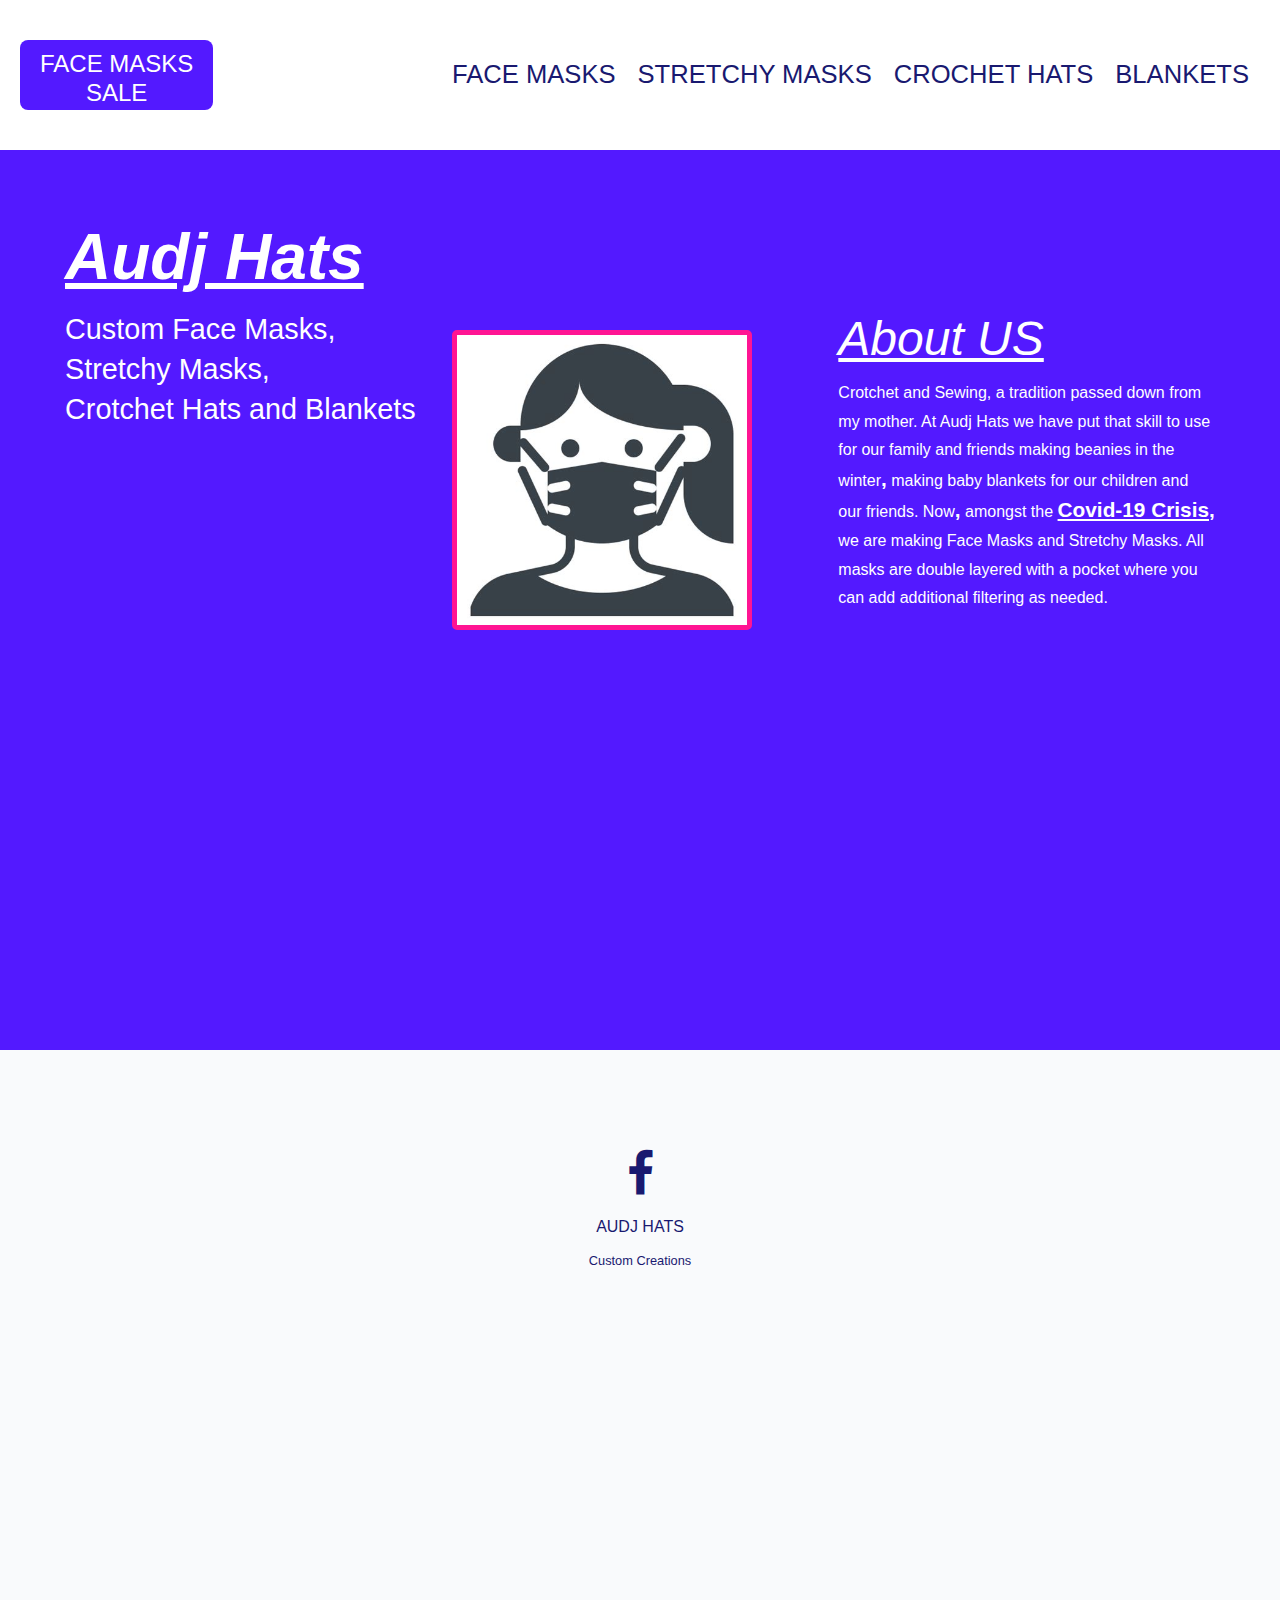
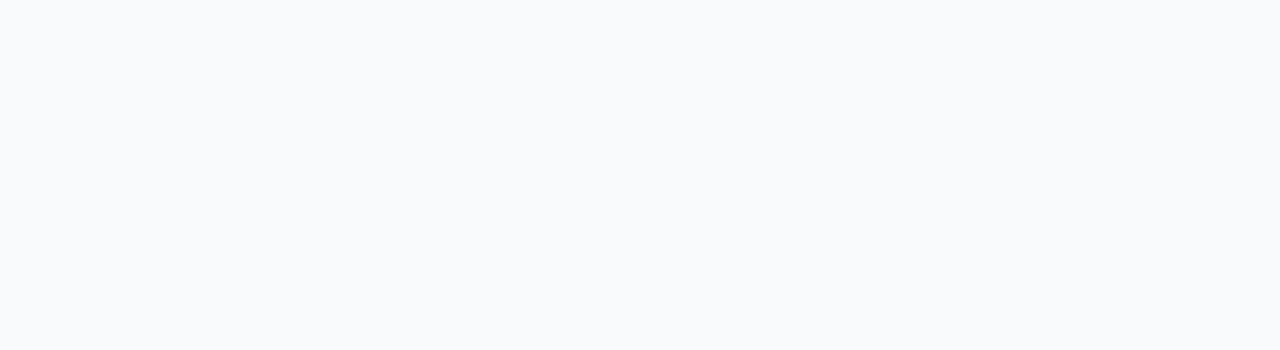
==== index.html @ 1f337464 "init git" ====
<!DOCTYPE html>
<html>

<head>
  <meta charset="utf-8">
  <title>Audj Hats</title>
  <meta name="viewport" content="width=device-width, user-scalable=no">
  <link href="https://stackpath.bootstrapcdn.com/font-awesome/4.7.0/css/font-awesome.min.css" rel="stylesheet" integrity="sha384-wvfXpqpZZVQGK6TAh5PVlGOfQNHSoD2xbE+QkPxCAFlNEevoEH3Sl0sibVcOQVnN" crossorigin="anonymous">
  <link rel="stylesheet" href="./css/app.css">
  <link href="https://fonts.googleapis.com/css2?family=Balsamiq+Sans:ital,wght@0,400;0,700;1,400;1,700&display=swap" rel="stylesheet">
</head>

<body>
  <header>
    <div class="logo">
      <a href="./index.html" class="name">Face Masks<br>SAle</a>
    </div>
    <div class="header-menu">
      <a href="/faceMasks.html">Face Masks</a>
      <a href="./stretchy.html">Stretchy Masks</a>
      <a href="./hats.html">Crochet Hats</a>
      <a href="blankets.html">Blankets</a>
    </div>
    </div>
    <div class="menu-btn">
      <a href="javascript:void(0);" class="icon" onclick="myFunction()">
      <i class="fa fa-bars" aria-hidden="true"></i>
    </a>
    </div>
  </header>
<div class="mobile-menu">
  <a href="/faceMasks.html">Face Masks</a>
  <a href="./stretchy.html">Stretchy Masks</a>
  <a href="./hats.html">Crochet Hats</a>
  <a href="blankets.html">Blankets</a>
  </div>
  <section id="landing-section">
    <div class="container">
      <div class="landing-container">
        <div class="landing-header">
          <h1>Audj Hats</h1>
          <h3>Custom Face Masks<span class="comma">,</span><br> Stretchy Masks<span class="comma">,</span><br> Crotchet Hats and Blankets</h3>
        </div>
        <div class="landing-header-img">
          <img src="ponyMask.jpg" alt="blue mask">
        </div>
        <div class="landing-story">
          <h2>About US</h2>
          <p>Crotchet and Sewing, a tradition passed down from my mother. At Audj Hats we have put that skill to use for our family and friends making beanies in the winter<span class="comma">,</span> making baby blankets for our children and our friends. Now<span class="comma">,</span> amongst the <span>Covid-19 Crisis</span><span class="comma">,</span> we are making Face Masks and Stretchy Masks. All masks are double layered with a pocket where you can add additional filtering as needed.</p>
        </div>
      </div>
    </div>
  </section>
  <footer>
    <div class="social-container">
      <a href="#">
        <i class="fa fa-facebook" aria-hidden="true"></i>
      </a>
    </div>
    <h5>Audj Hats</h5>
    <h6>Custom Creations</h6>
  </footer>

  <script src="./js/app.js"></script>
</body>
---- css/app.css ----
@import'reset.css';
@import'header.css';
@import'footer.css';
@import'faceMasks.css';
html {
  height: 100%;
}
body{
  min-height: 100%;
  background: #ffff;
  display: grid;
  grid-template-columns: 1fr;
  grid-template-rows: 150px 1fr 1fr;
  font-family: 'Balsamiq Sans', cursive;
}

.container{
  max-width: 1150px;
  margin: 0 auto;
}

#landing-section{
  height: 100vh;
  width: 100%;
  background: rgba(64, 0, 255,.9);
}
#landing-section .comma{
  color: #fff;
}

#landing-section h1{
  font-size: 4rem;
  font-weight: 600;
  font-style: italic;
  margin-bottom: 20px;
  text-decoration: underline;
  color: #ffff;
}

/* color: #191970; */
#landing-section h3{
  font-size: 1.8em;
  line-height: 2.5rem;
  font-weight: 100;

  color: #fff;
}

.landing-container{
  display: grid;
  grid-template-columns: repeat(3, 1fr);
  grid-gap: 10px;
}
.landing-header{
  margin-top: 75px;
}
.landing-header-img{
  height: 300px;
  width: 300px;
  margin-top: 180px;
}
.landing-header-img img{
  height: 100%;
  width: 100%;
  border: 5px solid #FF1493;
  border-radius: 5px;
}
.landing-story{
  margin-top: 150px;
  font-stretch: expanded;
  line-height: 1.8rem;

  color: #fff;
}
.landing-story h2{
  text-decoration: underline;
  color: #fff;
  font-size: 3rem;
  font-style: italic;
  margin: 25px auto;
}
.landing-story span{
  font-size: 1.3rem;
  font-weight: bold;
  color: #fff;
  text-decoration: underline;
}
@media only screen and (max-width: 767px){
  body{
    grid-template-rows: 150px 1fr 250px;
  }
  #landing-section h1{
    font-size: 2.1rem;
    margin-bottom: 15px;
  }
  #landing-section h3{
    font-size: 1.2rem;
    line-height: 1.5rem;
  }
  .landing-container{
    display: flex;
    flex-direction: column;
    text-align: center;
  }
  .landing-header{
    margin-top: 35px;
  }
  .landing-header-img{
    margin: 30px auto 0;
    height: 150px;
    width: 150px;
  }
  .landing-header-img img{
    height: 100%;
    width: 100%;
    border: 5px solid #FF1493;
    border-radius: 5px;
  }
  .landing-story{
    color: #fff;
    margin-top: 12px;
    font-size: 1rem;
  }
  .landing-story h2{
    color: #fff;
    font-size: 2rem;
    margin: 15px auto;
  }
  .landing-story span{
    color: #fff;
    font-size: 1.3rem;
  }
}
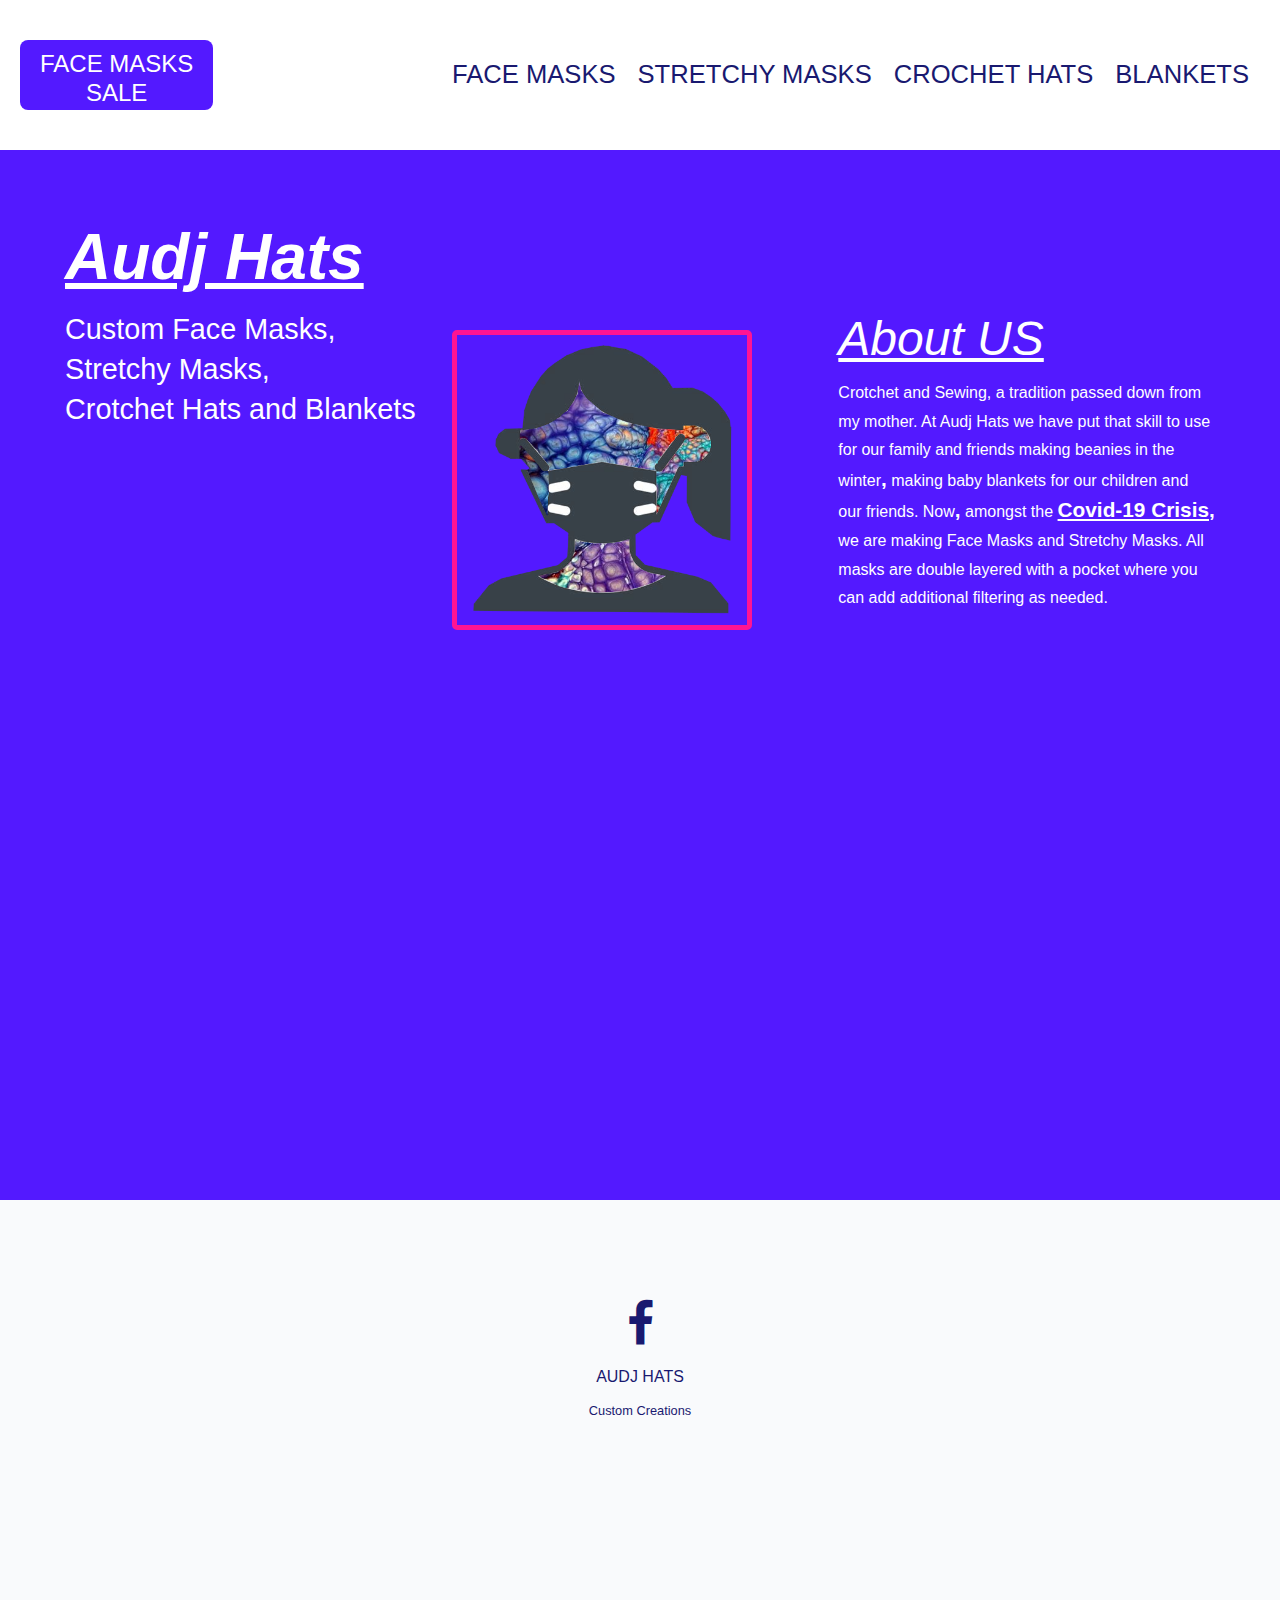
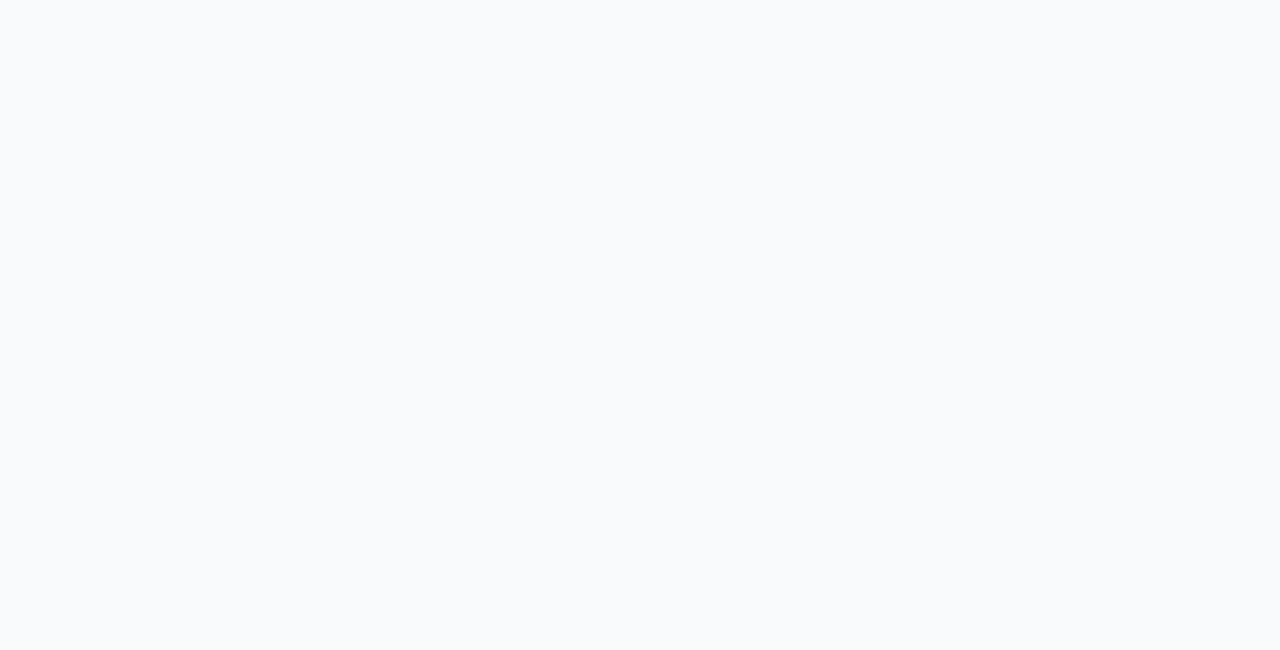
==== commit 567a86e9: "css" ====
--- a/index.html
+++ b/index.html
@@ -16,7 +16,7 @@
       <a href="./index.html" class="name">Face Masks<br>SAle</a>
     </div>
     <div class="header-menu">
-      <a href="/faceMasks.html">Face Masks</a>
+      <a href="./faceMasks.html">Face Masks</a>
       <a href="./stretchy.html">Stretchy Masks</a>
       <a href="./hats.html">Crochet Hats</a>
       <a href="blankets.html">Blankets</a>
@@ -28,11 +28,13 @@
     </a>
     </div>
   </header>
-<div class="mobile-menu">
-  <a href="/faceMasks.html">Face Masks</a>
-  <a href="./stretchy.html">Stretchy Masks</a>
-  <a href="./hats.html">Crochet Hats</a>
-  <a href="blankets.html">Blankets</a>
+  <div id="mob-container">
+    <div class="mobile-menu">
+      <a href="./faceMasks.html">Face Masks</a>
+      <a href="./stretchy.html">Stretchy Masks</a>
+      <a href="./hats.html">Crochet Hats</a>
+      <a href="blankets.html">Blankets</a>
+    </div>
   </div>
   <section id="landing-section">
     <div class="container">
@@ -42,7 +44,7 @@
           <h3>Custom Face Masks<span class="comma">,</span><br> Stretchy Masks<span class="comma">,</span><br> Crotchet Hats and Blankets</h3>
         </div>
         <div class="landing-header-img">
-          <img src="ponyMask.jpg" alt="blue mask">
+          <img src="ponyMaskAlpha.png" alt="blue mask">
         </div>
         <div class="landing-story">
           <h2>About US</h2>
--- a/css/app.css
+++ b/css/app.css
@@ -20,7 +20,7 @@
 }
 
 #landing-section{
-  height: 100vh;
+  height: calc(100vh + 150px);
   width: 100%;
   background: rgba(64, 0, 255,.9);
 }
@@ -41,7 +41,7 @@
 #landing-section h3{
   font-size: 1.8em;
   line-height: 2.5rem;
-  font-weight: 100;
+  font-weight: 400;
 
   color: #fff;
 }
